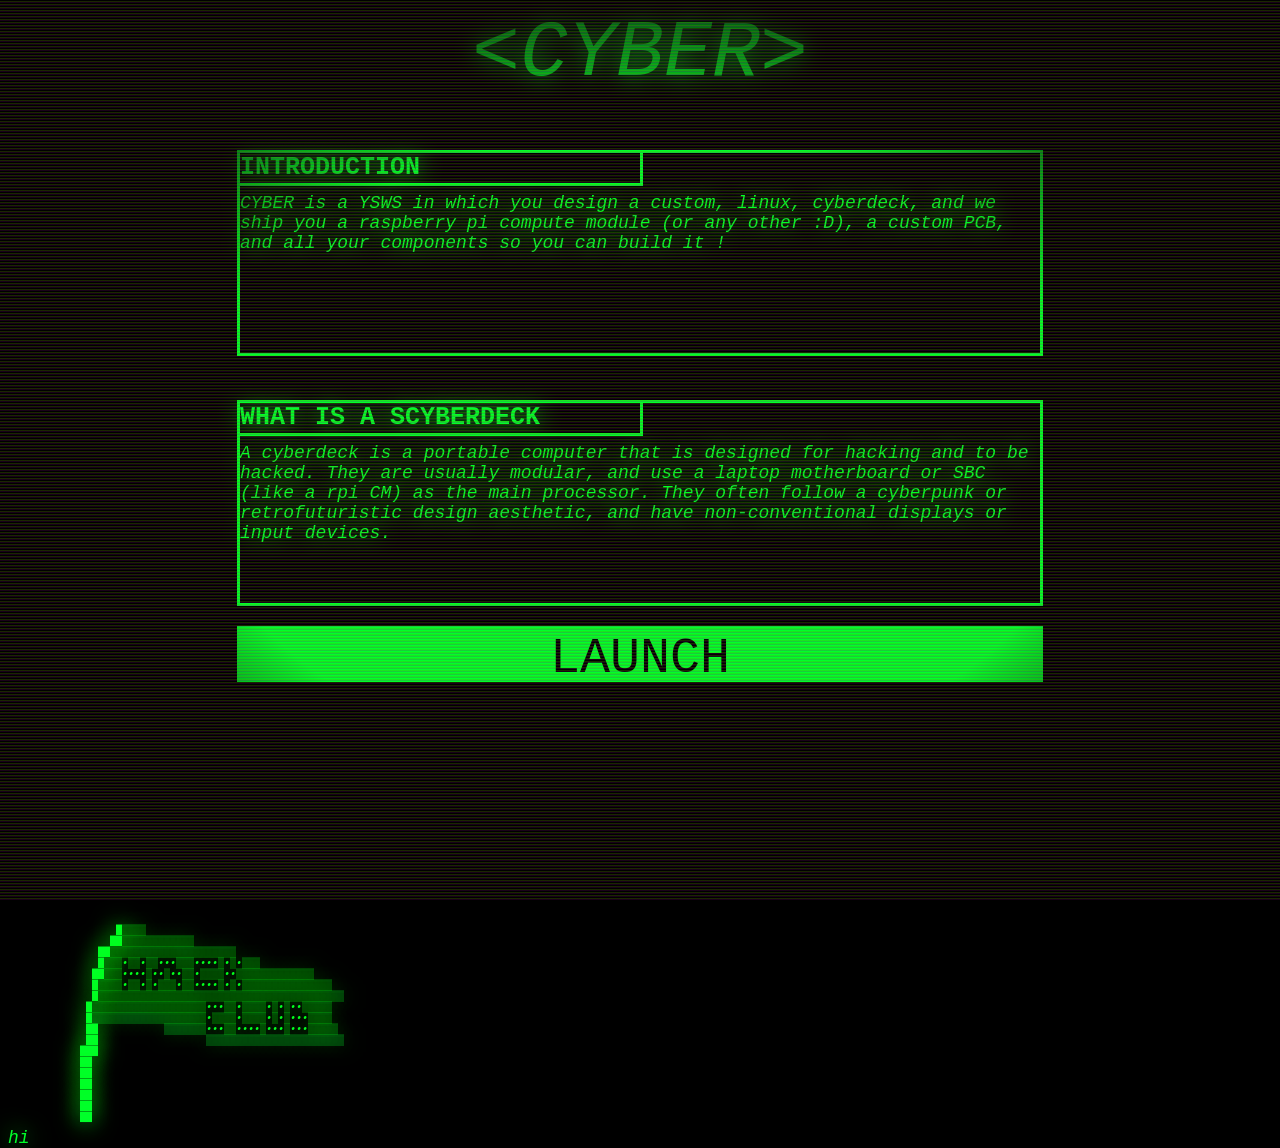
==== cmd.html @ 7554172c "convert to CYBER" ====
<!DOCTYPE html>
<html lang="en">
<head>
    <meta charset="UTF-8">
    <meta name="viewport" content="width=device-width, initial-scale=1.0">
    <title>CYBER</title>
    <link rel="stylesheet" href="style.css">
</head>
<body>
<div class="overlay"></div>
    <div class="title">
    <h1>&lt;CYBER></h1>
    </div>
        

    <script src="script.js" defer></script>
    <div class="infobox">
        <h3>INTRODUCTION</h3>
        <p>CYBER is a YSWS in which you design a custom, linux, cyberdeck, and we ship you a raspberry pi compute module (or any other :D), a custom PCB, and all your components so you can build it !</p>
    </div>
    <div class="infobox">
        <h3>WHAT IS A SCYBERDECK</h3>
        <p>A cyberdeck is a portable computer that is designed for hacking and to be hacked. They are usually modular, and use a laptop motherboard or SBC (like a rpi CM) as the main processor. They often follow a cyberpunk or retrofuturistic design aesthetic, and have non-conventional displays or input devices.</p> 
    </div>
    <div class="page-extender">
        <p>hi</p>
    </div>

    <button onclick="window.location.href = 'cmd.html';" class="launch">LAUNCH</button>





   <!--super magic spaghetti: no touch-->
    <p class="flag">&nbsp;&nbsp;&nbsp;&nbsp;&nbsp;&nbsp;&nbsp;&nbsp;&nbsp;&nbsp;&nbsp;&nbsp;&nbsp;&nbsp;&nbsp;&nbsp;&nbsp;&nbsp;█▒▒▒▒<br>
&nbsp;&nbsp;&nbsp;&nbsp;&nbsp;&nbsp;&nbsp;&nbsp;&nbsp;&nbsp;&nbsp;&nbsp;&nbsp;&nbsp;&nbsp;&nbsp;&nbsp;██▒▒▒▒▒▒▒▒▒▒▒▒<br>
&nbsp;&nbsp;&nbsp;&nbsp;&nbsp;&nbsp;&nbsp;&nbsp;&nbsp;&nbsp;&nbsp;&nbsp;&nbsp;&nbsp;&nbsp;██▒▒▒▒▒▒▒▒▒▒▒▒▒▒▒▒▒▒▒▒▒<br>
&nbsp;&nbsp;&nbsp;&nbsp;&nbsp;&nbsp;&nbsp;&nbsp;&nbsp;&nbsp;&nbsp;&nbsp;&nbsp;&nbsp;&nbsp;█▒▒▒•▒▒•▒▒•••▒▒▒••••▒•▒•▒▒▒<br>
&nbsp;&nbsp;&nbsp;&nbsp;&nbsp;&nbsp;&nbsp;&nbsp;&nbsp;&nbsp;&nbsp;&nbsp;&nbsp;&nbsp;██▒▒▒••••▒••▒••▒▒•▒▒▒▒••▒▒▒▒▒▒▒▒▒▒▒▒▒<br>
&nbsp;&nbsp;&nbsp;&nbsp;&nbsp;&nbsp;&nbsp;&nbsp;&nbsp;&nbsp;&nbsp;&nbsp;&nbsp;&nbsp;█▒▒▒▒•▒▒•▒•▒▒▒•▒▒••••▒•▒•▒▒▒▒▒▒▒▒▒▒▒▒▒▒▒<br>
&nbsp;&nbsp;&nbsp;&nbsp;&nbsp;&nbsp;&nbsp;&nbsp;&nbsp;&nbsp;&nbsp;&nbsp;&nbsp;&nbsp;█▒▒▒▒▒▒▒▒▒▒▒▒▒▒▒▒▒▒▒▒▒▒▒▒▒▒▒▒▒▒▒▒▒▒▒▒▒▒▒▒▒<br>
&nbsp;&nbsp;&nbsp;&nbsp;&nbsp;&nbsp;&nbsp;&nbsp;&nbsp;&nbsp;&nbsp;&nbsp;&nbsp;█▒▒▒▒▒▒▒▒▒▒▒▒▒▒▒▒▒▒▒•••▒▒•▒▒▒▒•▒•▒••▒▒▒▒▒<br>
&nbsp;&nbsp;&nbsp;&nbsp;&nbsp;&nbsp;&nbsp;&nbsp;&nbsp;&nbsp;&nbsp;&nbsp;&nbsp;█▒▒▒▒▒▒▒▒▒▒▒▒▒▒▒▒▒▒▒•▒▒▒▒•▒▒▒▒•▒•▒•••▒▒▒▒<br>
&nbsp;&nbsp;&nbsp;&nbsp;&nbsp;&nbsp;&nbsp;&nbsp;&nbsp;&nbsp;&nbsp;&nbsp;&nbsp;██&nbsp;&nbsp;&nbsp;&nbsp;&nbsp;&nbsp;&nbsp;&nbsp;&nbsp;&nbsp;&nbsp;▒▒▒▒▒▒▒•••▒▒••••▒•••▒•••▒▒▒▒▒<br>
&nbsp;&nbsp;&nbsp;&nbsp;&nbsp;&nbsp;&nbsp;&nbsp;&nbsp;&nbsp;&nbsp;&nbsp;&nbsp;██&nbsp;&nbsp;&nbsp;&nbsp;&nbsp;&nbsp;&nbsp;&nbsp;&nbsp;&nbsp;&nbsp;&nbsp;&nbsp;&nbsp;&nbsp;&nbsp;&nbsp;&nbsp;▒▒▒▒▒▒▒▒▒▒▒▒▒▒▒▒▒▒▒▒▒▒▒<br>
&nbsp;&nbsp;&nbsp;&nbsp;&nbsp;&nbsp;&nbsp;&nbsp;&nbsp;&nbsp;&nbsp;&nbsp;███<br>
&nbsp;&nbsp;&nbsp;&nbsp;&nbsp;&nbsp;&nbsp;&nbsp;&nbsp;&nbsp;&nbsp;&nbsp;██<br>
&nbsp;&nbsp;&nbsp;&nbsp;&nbsp;&nbsp;&nbsp;&nbsp;&nbsp;&nbsp;&nbsp;&nbsp;██<br>
&nbsp;&nbsp;&nbsp;&nbsp;&nbsp;&nbsp;&nbsp;&nbsp;&nbsp;&nbsp;&nbsp;&nbsp;██<br>
&nbsp;&nbsp;&nbsp;&nbsp;&nbsp;&nbsp;&nbsp;&nbsp;&nbsp;&nbsp;&nbsp;&nbsp;██<br>
&nbsp;&nbsp;&nbsp;&nbsp;&nbsp;&nbsp;&nbsp;&nbsp;&nbsp;&nbsp;&nbsp;&nbsp;██<br>
&nbsp;&nbsp;&nbsp;&nbsp;&nbsp;&nbsp;&nbsp;&nbsp;&nbsp;&nbsp;&nbsp;&nbsp;██</p>
</body>
</html>
---- style.css ----
html {
    background: black;
}
.overlay {
    position: relative;
}
h1, p, h3{
    text-shadow: 0 0 25px #00ff2a;
}
/*crt filter; works by creating a repeating linear gradient that simulates scan lines with repeating-linear-gradient*/
/*unintentional side effect: when page loads, it looks like a crt turning on*/
.overlay::after {
    top: 0;
    left: 0;
    width: 100vw;
    height: 100vh;
    content: "";
    position: fixed;
background: repeating-linear-gradient(
    0deg,
    rgba(0, 0, 255, 0.2),  
    rgba(255, 0, 0, 0.2) 1px,
    rgba(0, 255, 0, 0.3) 2px,
    transparent 2px,
    transparent 3px
), radial-gradient(
    ellipse at center,
    rgba(0, 0, 0, 0) 0%,
    rgba(0, 0, 0, 0) 50%, 
    rgba(0, 0, 0, 1) 80%
);
    pointer-events: none; 
    z-index: 1;           
}
.title {
    display: block;
    margin: 0;
    text-align: center;
    margin-top: 0px;
}
h1 {
    font-family: 'Courier New', Courier, monospace;
    font-style:italic;
    color: #00ff2a;
    font-weight: 100;
    font-size: 80px;
    margin-top: 0px;
}
p {
    font-family: 'Courier New', Courier, monospace;
    font-style:italic;
    color: #00ff2a;
    font-weight: 100;
    font-size: 18px;
    margin-bottom: 0px;
    margin-top: 25px;
}
/*infobox styling*/
.infobox {
    font-family: 'Courier New', Courier, monospace;
    color: #00ff2a;
    outline-color: #00ff2a;
    outline-width: 3px;
    outline-style: solid;
    width: 800px;
    height: 200px;
    background-color: black;
    position: relative;
    margin: 0 auto;
    margin-top: 50px;
}
/*sets style for top-left title box*/
.infobox h3 {
    margin: 0;
    outline-color: #00ff2a;
    outline-width: 3px;
    outline-style: solid;
    width: 400px;
    height:30px;
    position: absolute;
    left: 0px;
    top: 0px;
    font-size: 25px;
}
.infobox p {
    position: absolute;
    margin-top: 40px
}
/*infobox styling end*/
.flag {
    font-family: 'Courier New', Courier, monospace;
    font-size: x-small;
    color: #00ff2a;
    position: absolute;
    top: 900px;

}

/*extends page, to allow for better testing*/
.page-extender {
    position: relative;
    top: 500px;
    height: 1px;
}
/*only used in the "dashboard" page, not main*/
.cmd {
    display: block;
    margin: 0 auto;
    position: relative;
    text-align: left;

    width: 800px;
    font-size: 50px !important;
    color: #00ff2a;
    font-family: 'Courier New', Courier, monospace;
    background: none;
    outline: 0;
    box-shadow: none;
    border: none;
}
input::placeholder {
    color: #00ff2a;
    font-family: 'Courier New', Courier, monospace;
}
/*button styling*/
.launch {
    display: block;
    margin: 0 auto;
    text-align: center;
    height: 50px;
    width: 800px !important;
    font-family: 'Courier New', Courier, monospace;
    font-size: 50px !important;
    color: #000000;
    background: #00ff2a;
    outline: 3px solid #00ff2a;
    box-shadow: none;
    border: none;
}
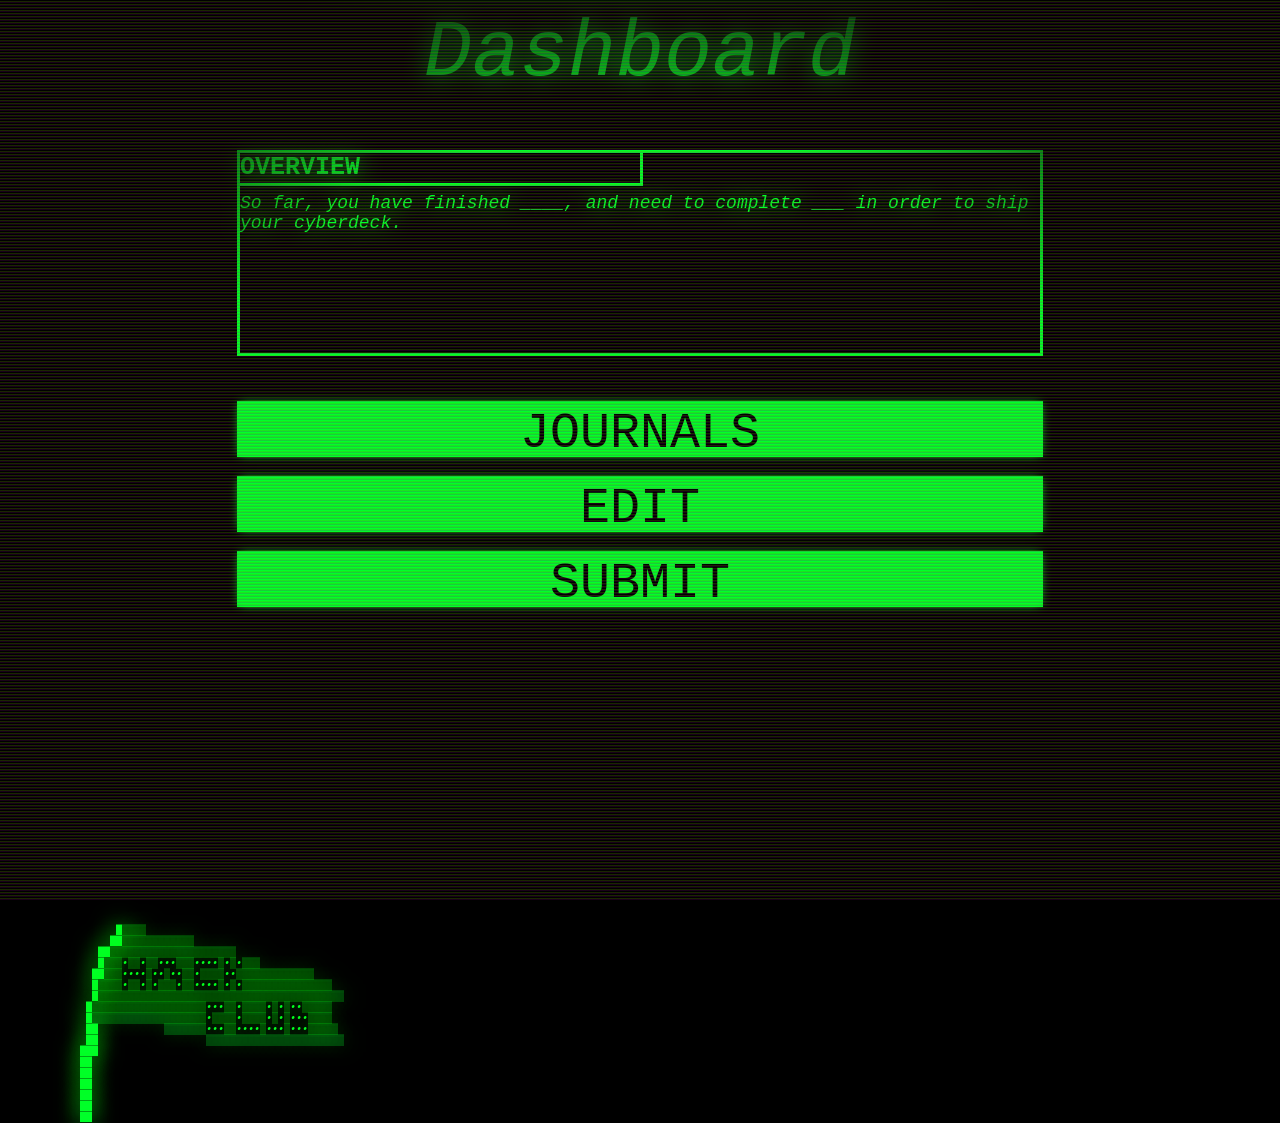
==== commit c3f77082: "make dashboard page + add a bunch of placeholders" ====
--- a/cmd.html
+++ b/cmd.html
@@ -9,24 +9,22 @@
 <body>
 <div class="overlay"></div>
     <div class="title">
-    <h1>&lt;CYBER></h1>
+    <h1>Dashboard</h1>
     </div>
         
-
+    <div class="scanline"></div>
     <script src="script.js" defer></script>
     <div class="infobox">
-        <h3>INTRODUCTION</h3>
-        <p>CYBER is a YSWS in which you design a custom, linux, cyberdeck, and we ship you a raspberry pi compute module (or any other :D), a custom PCB, and all your components so you can build it !</p>
-    </div>
-    <div class="infobox">
-        <h3>WHAT IS A SCYBERDECK</h3>
-        <p>A cyberdeck is a portable computer that is designed for hacking and to be hacked. They are usually modular, and use a laptop motherboard or SBC (like a rpi CM) as the main processor. They often follow a cyberpunk or retrofuturistic design aesthetic, and have non-conventional displays or input devices.</p> 
+        <h3>OVERVIEW</h3>
+        <p>So far, you have finished ____, and need to complete ___ in order to ship your cyberdeck. </p> 
     </div>
     <div class="page-extender">
-        <p>hi</p>
+        <p></p>
     </div>
 
-    <button onclick="window.location.href = 'cmd.html';" class="launch">LAUNCH</button>
+    <button onclick="window.location.href = 'journals.html';" class="button">JOURNALS</button>
+    <button onclick="window.location.href = 'edit.html';" class="button">EDIT</button>
+    <button onclick="window.location.href = 'submit.html';" class="button">SUBMIT</button>
 
 
 
--- a/style.css
+++ b/style.css
@@ -30,12 +30,32 @@
     rgba(0, 0, 0, 1) 80%
 );
     pointer-events: none; 
-    z-index: 1;           
+    z-index: 2;           
+}
+/*scanline styling*/
+.scanline {
+    position: fixed;
+    top: 0;
+    left: 0;
+    width: 100vw;
+    height: 10px;
+    background: linear-gradient(
+        to bottom,
+        rgba(0, 255, 42, .4), 1px,
+        transparent 40px
+    );
+    pointer-events: none; 
+    z-index: 1;
+    animation: scanlineAnimation 5s linear infinite;
 }
 .title {
     display: block;
     margin: 0;
     text-align: center;
+    margin-top: 0px;
+}
+.cmdtitle {
+    text-align: left;
     margin-top: 0px;
 }
 h1 {
@@ -123,9 +143,10 @@
     font-family: 'Courier New', Courier, monospace;
 }
 /*button styling*/
-.launch {
+.button {
     display: block;
     margin: 0 auto;
+    margin-top: 25px;
     text-align: center;
     height: 50px;
     width: 800px !important;
@@ -134,6 +155,15 @@
     color: #000000;
     background: #00ff2a;
     outline: 3px solid #00ff2a;
-    box-shadow: none;
+    box-shadow: 0 0 10px #00ff2a;
     border: none;
 }
+/*moves scanline*/
+@keyframes scanlineAnimation {
+    0% {
+        transform: translateY(-100%);
+    }
+    100% {
+        transform: translateY(100vh);
+    }
+}
